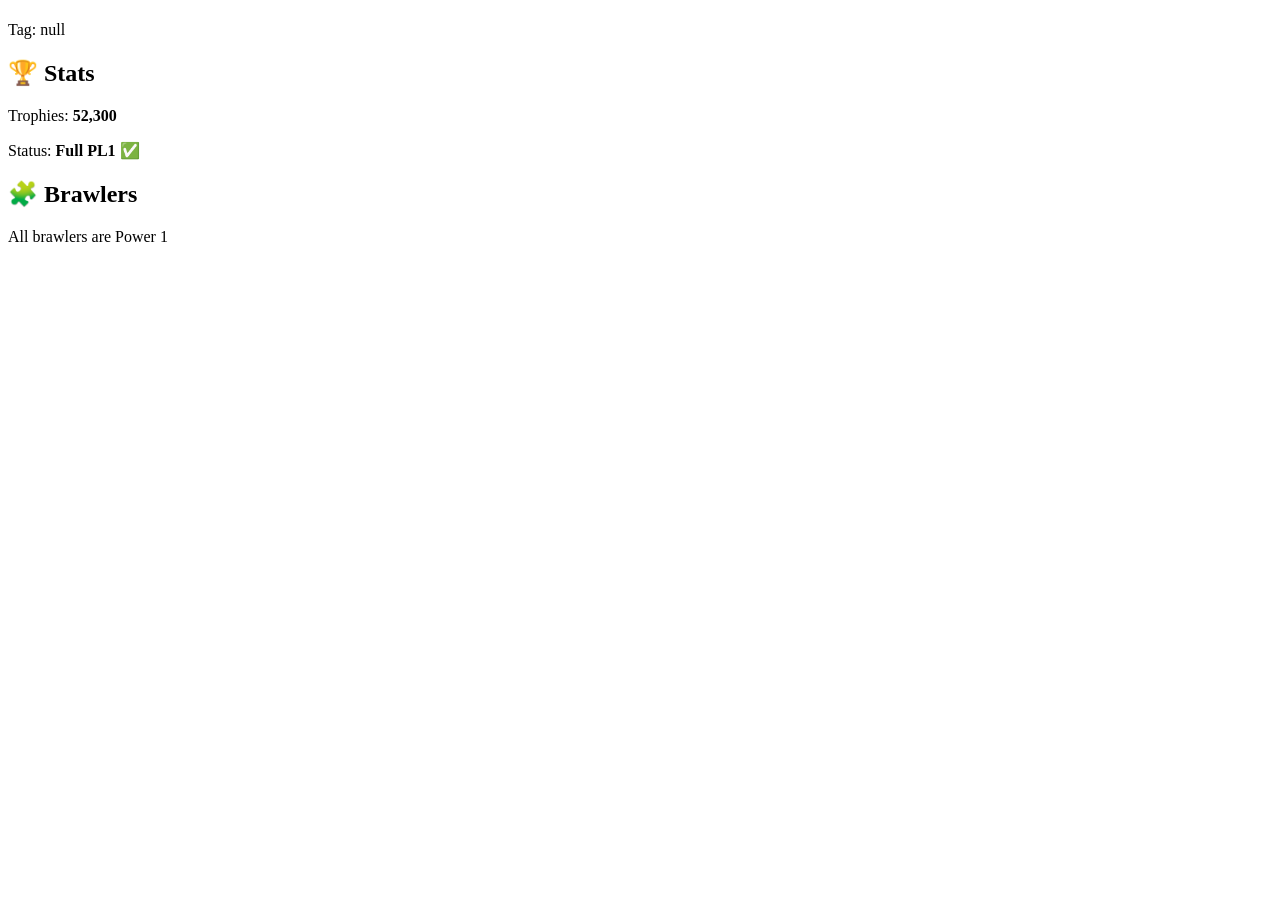
==== player.html @ 54be23b7 "Add player profile HTML structure" ====
<!DOCTYPE html>
<html>
<head>
  <title>Player Profile</title>
  <link rel="stylesheet" href="style.css">
</head>

<body>

<header>
  <h1 id="name">Player Profile</h1>
  <p id="tag"></p>
</header>

<div class="card">
  <h2>🏆 Stats</h2>
  <p>Trophies: <b>52,300</b></p>
  <p>Status: <b>Full PL1 ✅</b></p>
</div>

<div class="card">
  <h2>🧩 Brawlers</h2>
  <p>All brawlers are Power 1</p>
</div>

<script>
  const params = new URLSearchParams(window.location.search);
  const tag = params.get("tag");

  document.getElementById("tag").innerText = "Tag: " + tag;
  document.getElementById("name").innerText = tag;
</script>

</body>
</html>
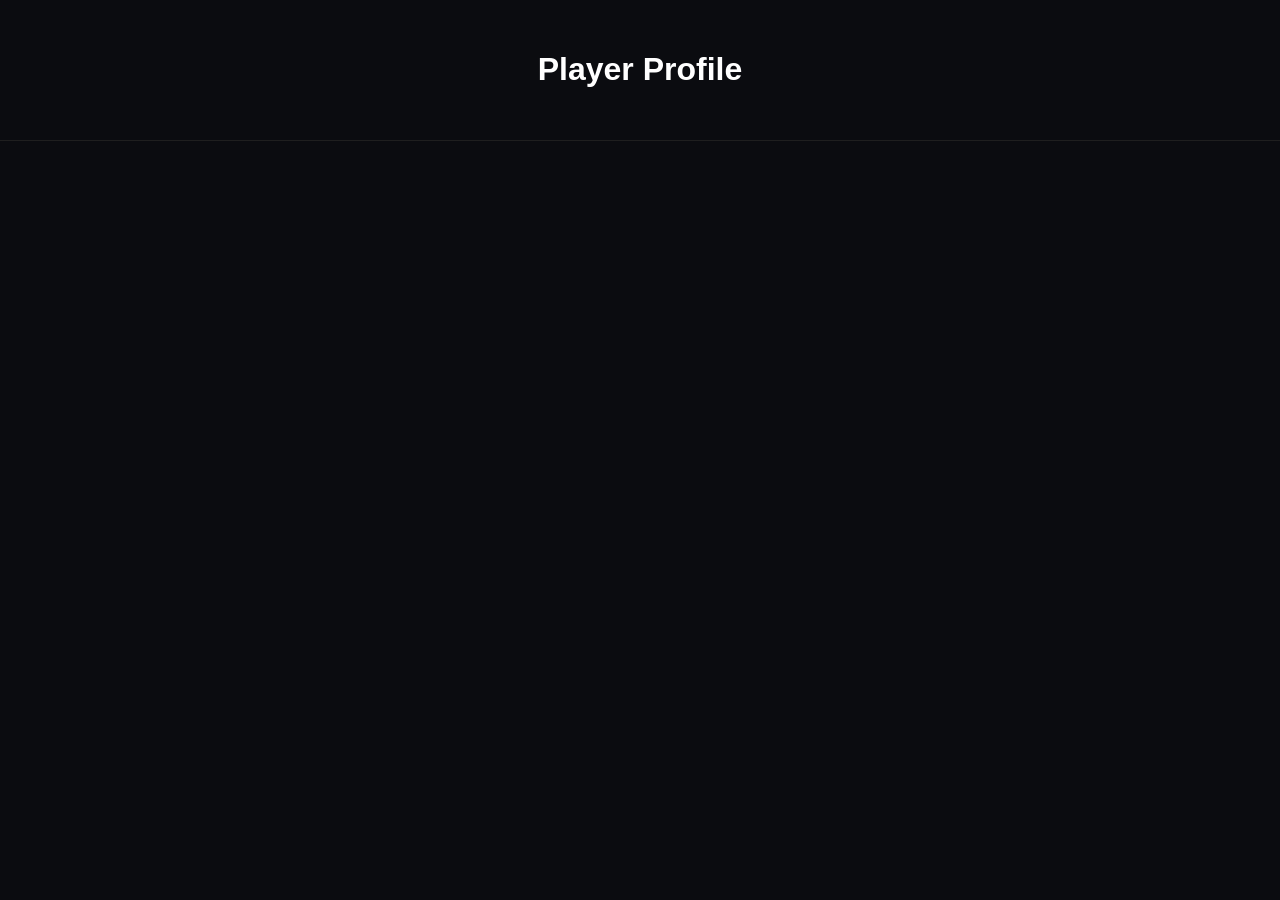
==== commit 7f056dbc: "Update player.html" ====
--- a/player.html
+++ b/player.html
@@ -12,17 +12,26 @@
   <p id="tag"></p>
 </header>
 
-<div class="card">
-  <h2>🏆 Stats</h2>
-  <p>Trophies: <b>52,300</b></p>
-  <p>Status: <b>Full PL1 ✅</b></p>
-</div>
+<script>
+const params = new URLSearchParams(window.location.search);
+const tag = params.get("tag");
 
-<div class="card">
-  <h2>🧩 Brawlers</h2>
-  <p>All brawlers are Power 1</p>
-</div>
+async function loadPlayer() {
+  const res = await fetch(`https://your-api.com/player/${tag}`);
+  const data = await res.json();
 
+  document.getElementById("name").innerText = data.name;
+  document.getElementById("tag").innerText = data.tag;
+
+  document.querySelector(".card").innerHTML = `
+    <h2>🏆 Stats</h2>
+    <p>Trophies: <b>${data.trophies}</b></p>
+    <p>Status: <b>${data.is_full_pl1 ? "Full PL1 ✅" : "Not PL1 ❌"}</b></p>
+  `;
+}
+
+loadPlayer();
+</script>
 <script>
   const params = new URLSearchParams(window.location.search);
   const tag = params.get("tag");
--- a/style.css
+++ b/style.css
@@ -0,0 +1,45 @@
+body {
+  margin: 0;
+  background: #0b0c10;
+  color: white;
+  font-family: Arial, sans-serif;
+}
+
+header {
+  padding: 30px;
+  text-align: center;
+  border-bottom: 1px solid #1f1f1f;
+}
+
+.table {
+  width: 90%;
+  max-width: 900px;
+  margin: 30px auto;
+}
+
+.row {
+  display: grid;
+  grid-template-columns: 80px 1fr 150px 120px;
+  padding: 12px;
+  border-bottom: 1px solid #1f1f1f;
+  text-decoration: none;
+  color: white;
+}
+
+.row:hover {
+  background: #16181d;
+}
+
+.header {
+  color: #9aa0a6;
+  font-size: 12px;
+}
+
+.card {
+  width: 90%;
+  max-width: 700px;
+  margin: 20px auto;
+  padding: 20px;
+  background: #111318;
+  border-radius: 10px;
+}
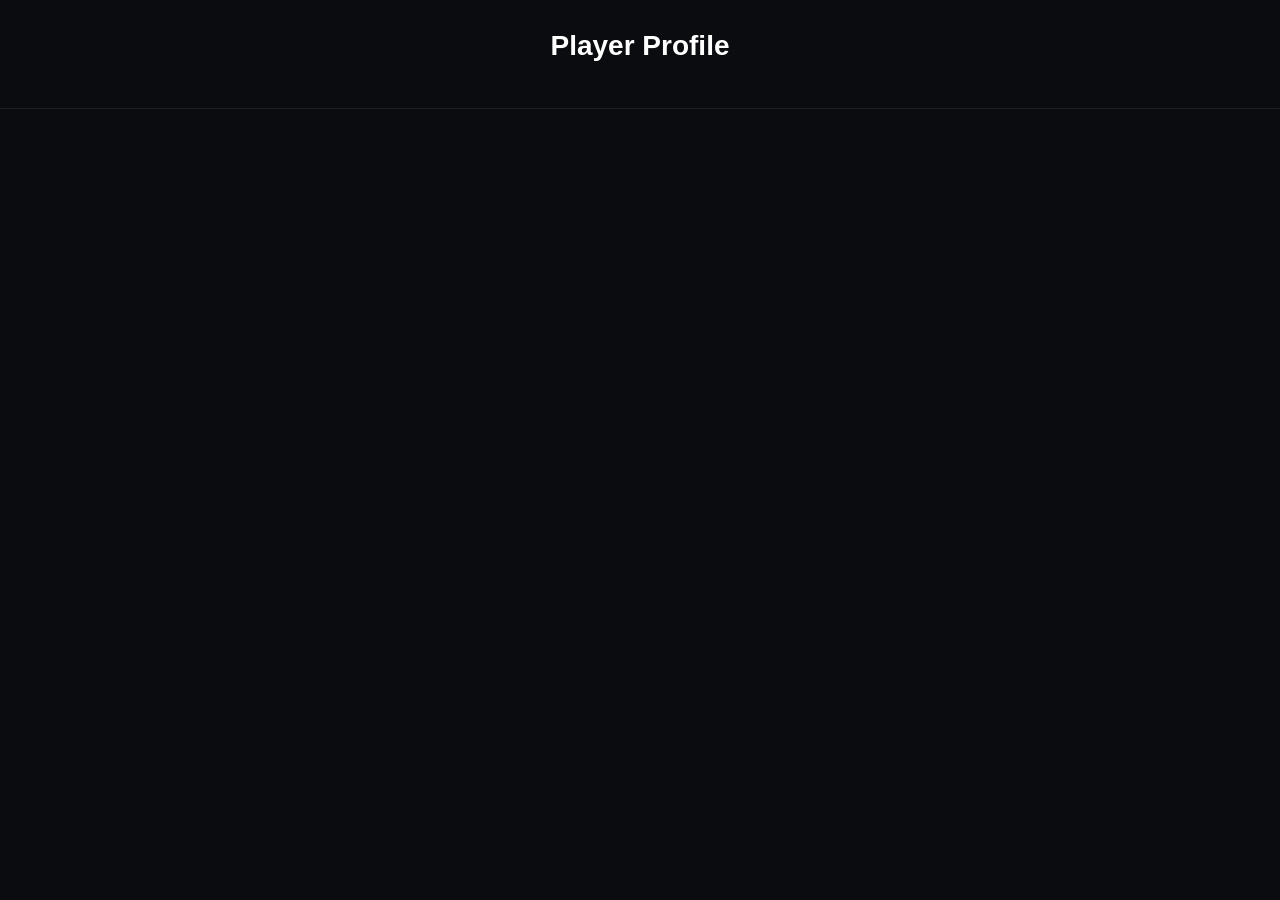
==== commit 193dc872: "Update player.html" ====
--- a/player.html
+++ b/player.html
@@ -17,7 +17,7 @@
 const tag = params.get("tag");
 
 async function loadPlayer() {
-  const res = await fetch(`https://your-api.com/player/${tag}`);
+  const res = await fetch(`https://pl1-backend.onrender.com/player/${tag}`);
   const data = await res.json();
 
   document.getElementById("name").innerText = data.name;
@@ -32,13 +32,6 @@
 
 loadPlayer();
 </script>
-<script>
-  const params = new URLSearchParams(window.location.search);
-  const tag = params.get("tag");
-
-  document.getElementById("tag").innerText = "Tag: " + tag;
-  document.getElementById("name").innerText = tag;
-</script>
 
 </body>
 </html>
--- a/style.css
+++ b/style.css
@@ -3,38 +3,61 @@
   background: #0b0c10;
   color: white;
   font-family: Arial, sans-serif;
+  -webkit-font-smoothing: antialiased;
 }
 
+/* HEADER */
 header {
   padding: 30px;
   text-align: center;
   border-bottom: 1px solid #1f1f1f;
 }
 
+header h1 {
+  margin: 0;
+  font-size: 28px;
+}
+
+/* TABLE WRAPPER */
 .table {
   width: 90%;
   max-width: 900px;
   margin: 30px auto;
 }
 
+/* ROWS */
 .row {
   display: grid;
   grid-template-columns: 80px 1fr 150px 120px;
-  padding: 12px;
+  padding: 14px 12px;
   border-bottom: 1px solid #1f1f1f;
   text-decoration: none;
   color: white;
+  align-items: center;
+  transition: background 0.15s ease;
 }
 
+/* hover effect (more esports-like) */
 .row:hover {
   background: #16181d;
+  cursor: pointer;
 }
 
+/* HEADER ROW */
 .header {
   color: #9aa0a6;
   font-size: 12px;
+  text-transform: uppercase;
+  letter-spacing: 1px;
 }
 
+/* TOP 1 highlight (important esports feel) */
+.top1 {
+  background: rgba(255, 215, 0, 0.06);
+  border-left: 3px solid gold;
+}
+
+/* PLAYER CARD PAGE */
 .card {
   width: 90%;
   max-width: 700px;
@@ -42,4 +65,22 @@
   padding: 20px;
   background: #111318;
   border-radius: 10px;
+  border: 1px solid #1f1f1f;
 }
+
+/* STATUS BADGES */
+.badge {
+  display: inline-block;
+  padding: 4px 8px;
+  font-size: 12px;
+  border-radius: 6px;
+  background: #1f1f1f;
+}
+
+.badge.ok {
+  color: #00ff88;
+}
+
+.badge.bad {
+  color: #ff4d4d;
+}
